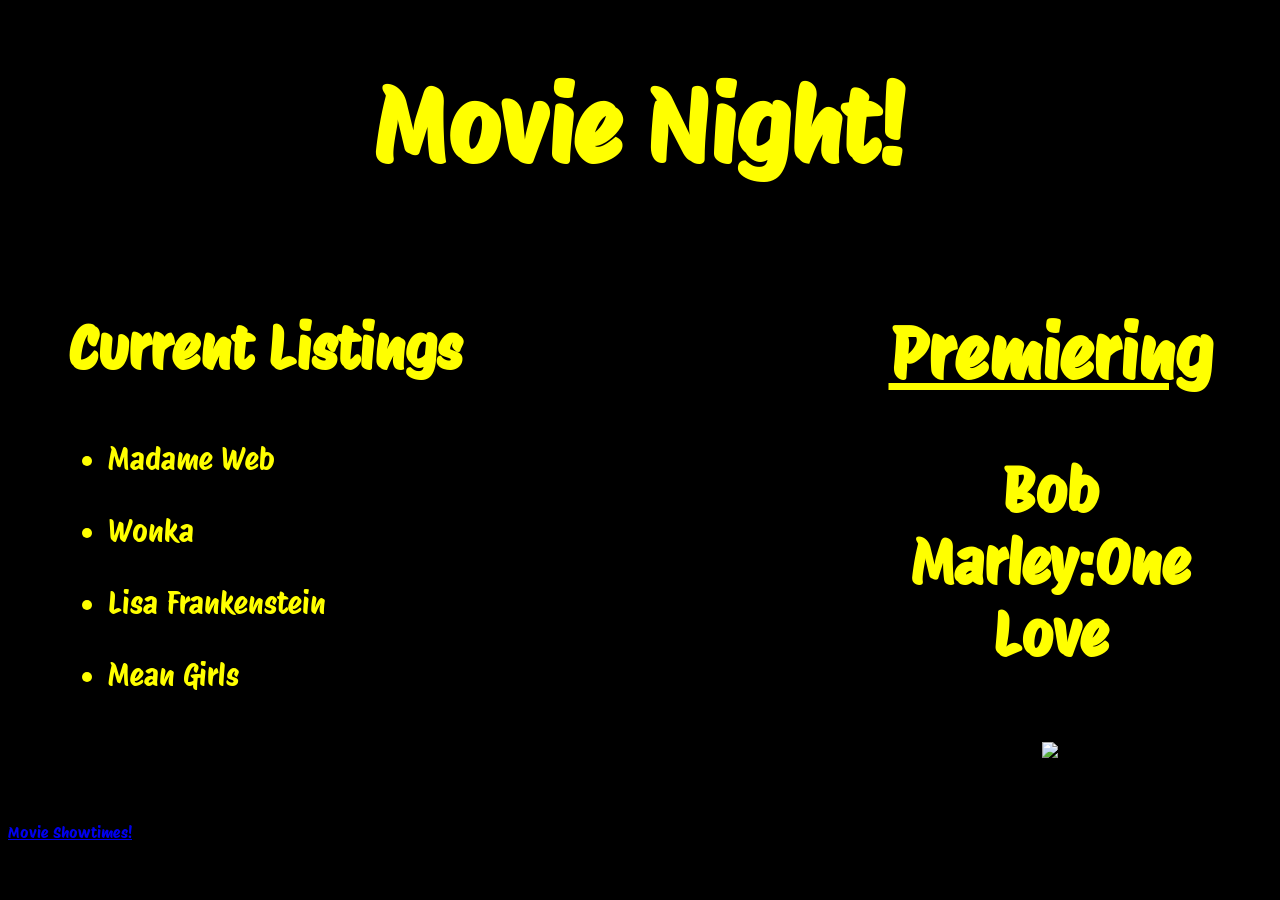
==== rampMoviesPage.html @ bd263209 "adding all files to git, initial" ====
<!DOCTYPE html>
<html>
<head>
    <title></title>
    <link rel="stylesheet" href="moviePage.css">
    <link rel="preconnect" href="https://fonts.googleapis.com">
<link rel="preconnect" href="https://fonts.gstatic.com" crossorigin>
<link href="https://fonts.googleapis.com/css2?family=Protest+Riot&display=swap" rel="stylesheet">
<head>
<body class = "page">
    <h1 class="title">Movie Night!</h1>
    <div class = "toppage">
        <div class = "others">
            <div class = "list_title">
                <h3>Current Listings</h3>
            </div>
            <ul class = "listings">
                <li>Madame Web</li>
                <br>
                <li>Wonka</li>
                <br>
                <li>Lisa Frankenstein</li>
                <br>
                <li>Mean Girls</li>
            </ul>
        </div>
        <div class = "bob">
            <div class = "premiere">
                <h2 class = "premeire_title">Premiering</h2>
                <h2>Bob Marley:One Love</h2>
            </div>
            <img class = "image" src = "https://www.rollingstone.com/wp-content/uploads/2023/07/Bob-Marley-Biopic-Trailer.jpg">
        </div>
    </div>
    <a class = "link" href="https://www.amctheatres.com/movie-theatres/oakland/amc-bay-street-16/showtimes/all/2024-02-10/amc-bay-street-16/all">Movie Showtimes!</a>
</body>
</html>
---- moviePage.css ----
.a {
    font-size: 40px;
    color: yellow;
  }

.bob{
    text-align: center;
    padding: 50px;
    padding-top: 0px;
    background-color: black;
    width: 400px;
    margin-left: 160px;
    font-size: 40px;
}

.image{
    width: 400px;
}

.link {
    margin-bottom: 400px;
}

.listings {
    font-size: 30px;
}

.list_title {
    background-color: black;
    width: 600px;
    font-size: 50px;
}

.others {
    margin-bottom: 100px;
    margin-left: 60px;
    margin-right: 0px;
    width: 600px;
    background-color: black;
}

.page {
    background-color: black;
    color: yellow;
    font-family: "Protest Riot", sans-serif;
    font-style: cursive;
    font-weight: 400;
    
}

.premeire {
    
}

.premeire_title{
    text-decoration: underline;
    font-size: 70px;
}

.protest-riot-regular {
    font-family: "Protest Riot", sans-serif;
    font-weight: 400;
    font-style: normal;
}

.title {
    font-size: 100px;
    text-align: center;
}

.toppage{
    display: flex;
    flex-direction: row;
    background-color: black;
}

.x{
    font-size: 30px;
}
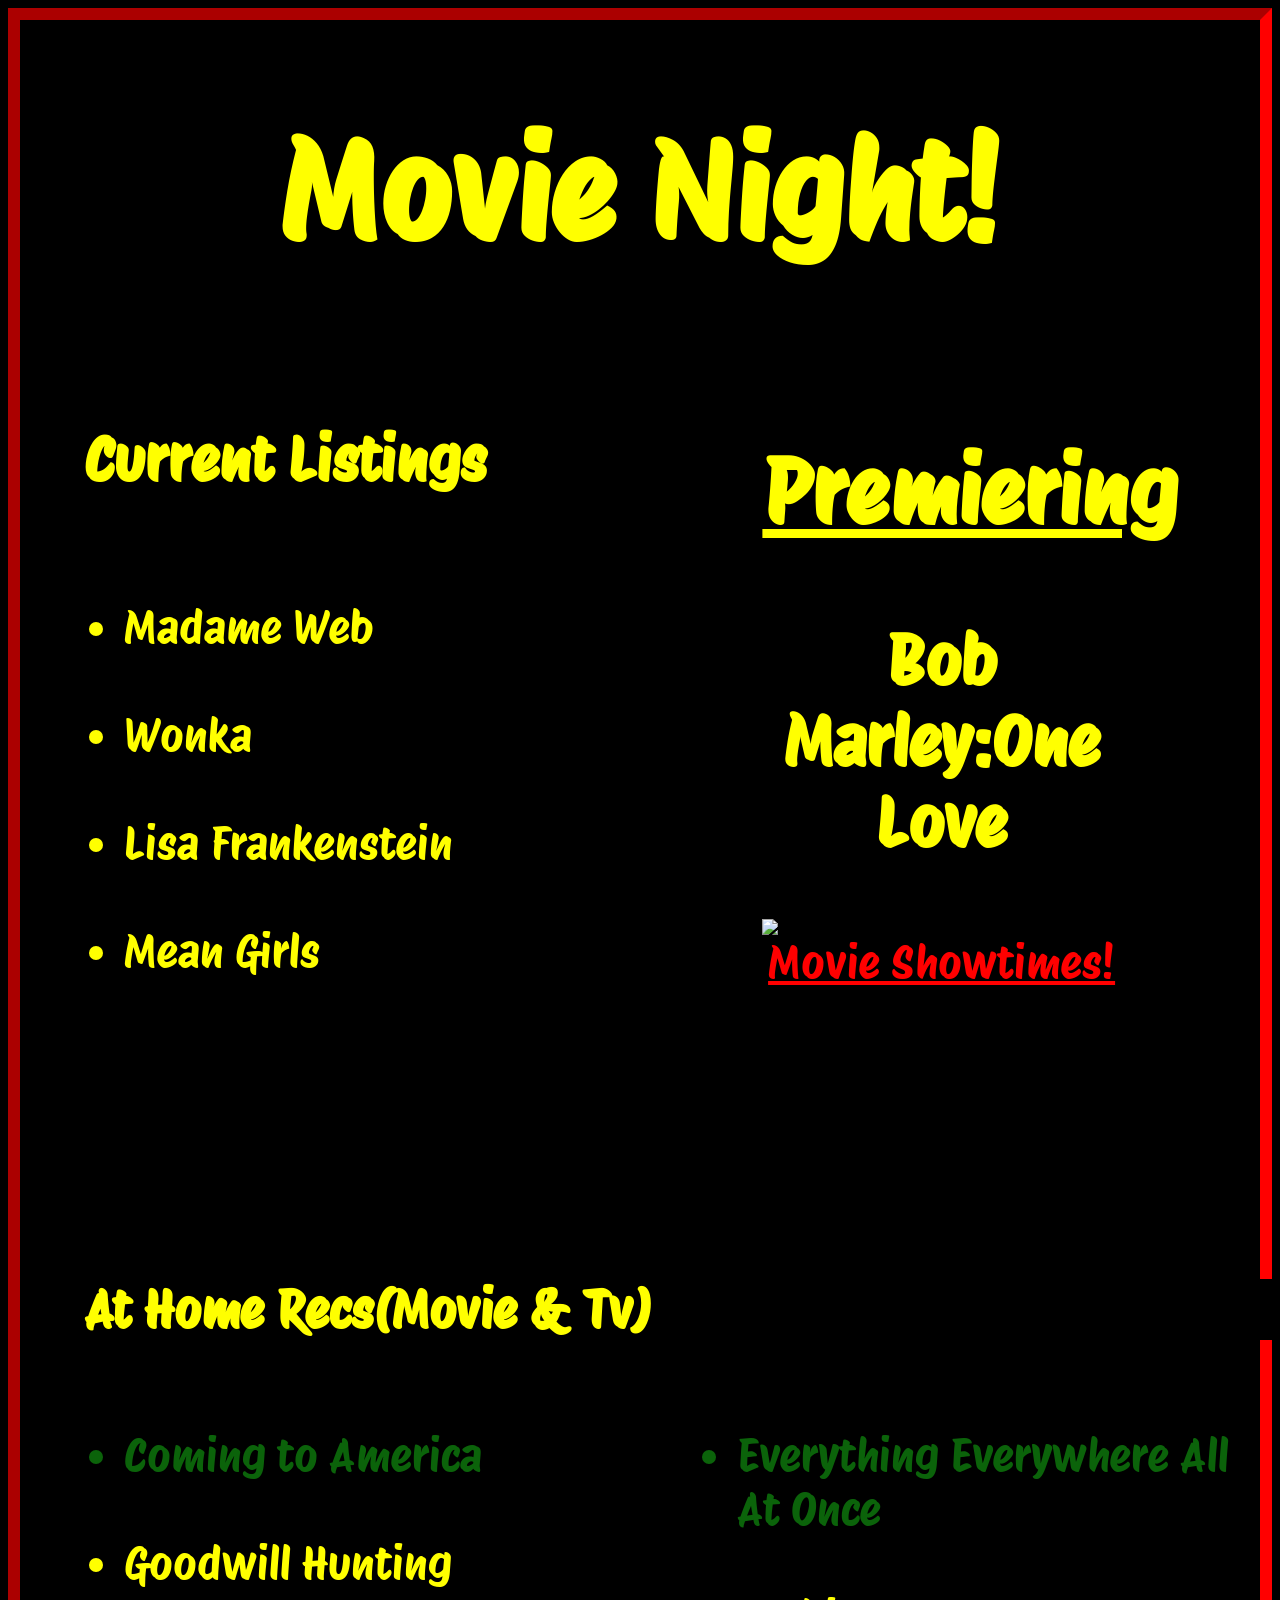
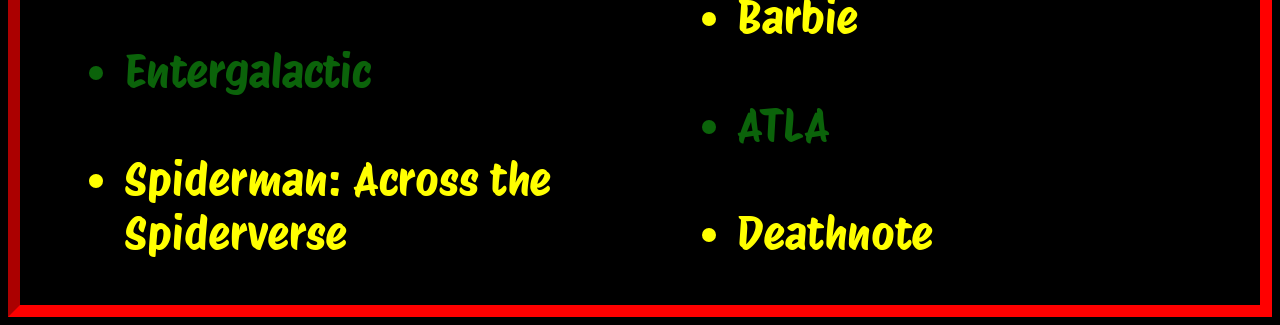
==== commit 9451ce1d: "final edits to project" ====
--- a/rampMoviesPage.html
+++ b/rampMoviesPage.html
@@ -14,24 +14,52 @@
             <div class = "list_title">
                 <h3>Current Listings</h3>
             </div>
-            <ul class = "listings">
-                <li>Madame Web</li>
-                <br>
-                <li>Wonka</li>
-                <br>
-                <li>Lisa Frankenstein</li>
-                <br>
-                <li>Mean Girls</li>
-            </ul>
+            <div class="middle">
+                <ul class = "listings">
+                    <li>Madame Web</li>
+                    <br>
+                    <li>Wonka</li>
+                    <br>
+                    <li>Lisa Frankenstein</li>
+                    <br>
+                    <li>Mean Girls</li>
+                </ul>
+            </div>
         </div>
         <div class = "bob">
             <div class = "premiere">
                 <h2 class = "premeire_title">Premiering</h2>
                 <h2>Bob Marley:One Love</h2>
             </div>
-            <img class = "image" src = "https://www.rollingstone.com/wp-content/uploads/2023/07/Bob-Marley-Biopic-Trailer.jpg">
+            <div class="rightside">
+                <img class = "image" src = "https://www.rollingstone.com/wp-content/uploads/2023/07/Bob-Marley-Biopic-Trailer.jpg">
+                <a class="link" href="https://www.amctheatres.com/movie-theatres/oakland/amc-bay-street-16/showtimes/all/2024-02-10/amc-bay-street-16/all" target="_blank">Movie Showtimes!</a>
+            </div>
         </div>
     </div>
-    <a class = "link" href="https://www.amctheatres.com/movie-theatres/oakland/amc-bay-street-16/showtimes/all/2024-02-10/amc-bay-street-16/all">Movie Showtimes!</a>
+    <div class="bottom">
+        <h2 class = "homerecs">At Home Recs(Movie & Tv)</h2>
+        <div class="bottomcontent">
+                <ul class = "homelistings">
+                    <li class="green">Coming to America</li>
+                    <br>
+                    <li>Goodwill Hunting</li>
+                    <br>
+                    <li class="green">Entergalactic</li>
+                    <br>
+                    <li>Spiderman: Across the Spiderverse</li>
+                </ul>
+                <ul class = "homelistings2">
+                    <li class="green">Everything Everywhere All At Once</li>
+                    <br>
+                    <li>Barbie</li>
+                    <br>
+                    <li class="green">ATLA</li>
+                    <br>
+                    <li>Deathnote</li>
+                </ul>
+            </div>
+        </div>
+    </div>
 </body>
 </html>
--- a/moviePage.css
+++ b/moviePage.css
@@ -5,37 +5,66 @@
 
 .bob{
     text-align: center;
-    padding: 50px;
-    padding-top: 0px;
+    padding: 5vw;
+    padding-top: 0vh;
     background-color: black;
-    width: 400px;
-    margin-left: 160px;
-    font-size: 40px;
+    width: 28vw;
+    height: 90vh;
+    margin-left: 10vw;
+    font-size: 5vh;
+}
+
+.bottom {
+    margin-left: 5vw;
+}
+
+.bottomcontent {
+    display: flex;
+}
+
+.homerecs {
+    background-color: black;
+    width: 100vw;
+    font-size: 4vw;
+}
+
+.homelistings {
+    font-size: 5vh;
+}
+
+.homelistings2 {
+    font-size: 5vh;
+    margin-left: 3vw;
 }
 
 .image{
-    width: 400px;
+    width: 28vw;
 }
 
 .link {
-    margin-bottom: 400px;
+    margin-bottom: 28vw;
+    color: red;
 }
 
 .listings {
-    font-size: 30px;
+    font-size: 5vh;
 }
 
 .list_title {
     background-color: black;
-    width: 600px;
-    font-size: 50px;
+    width: 35vw;
+    font-size: 4vw;
 }
 
+.middle {
+    display: flex;
+    flex-direction: column;
+}
 .others {
-    margin-bottom: 100px;
-    margin-left: 60px;
-    margin-right: 0px;
-    width: 600px;
+    margin-bottom: 15vh;
+    margin-left: 5vw;
+    margin-right: 0vw;
+    width: 38vw;
     background-color: black;
 }
 
@@ -45,6 +74,11 @@
     font-family: "Protest Riot", sans-serif;
     font-style: cursive;
     font-weight: 400;
+    border: solid;
+    border-style: inset;
+    border-color: red;
+    border-width: 1vw;
+
     
 }
 
@@ -54,7 +88,7 @@
 
 .premeire_title{
     text-decoration: underline;
-    font-size: 70px;
+    font-size: 10vh;
 }
 
 .protest-riot-regular {
@@ -63,17 +97,26 @@
     font-style: normal;
 }
 
+.rightside {
+    display: flex;
+    flex-direction: column;
+}
+
 .title {
-    font-size: 100px;
+    font-size: 15vh;
     text-align: center;
 }
 
 .toppage{
     display: flex;
     flex-direction: row;
-    background-color: black;
+    background-color: black;   
 }
 
 .x{
-    font-size: 30px;
+    font-size: 15vh;
+}
+
+.green {
+    color: rgb(11, 99, 10);
 }
